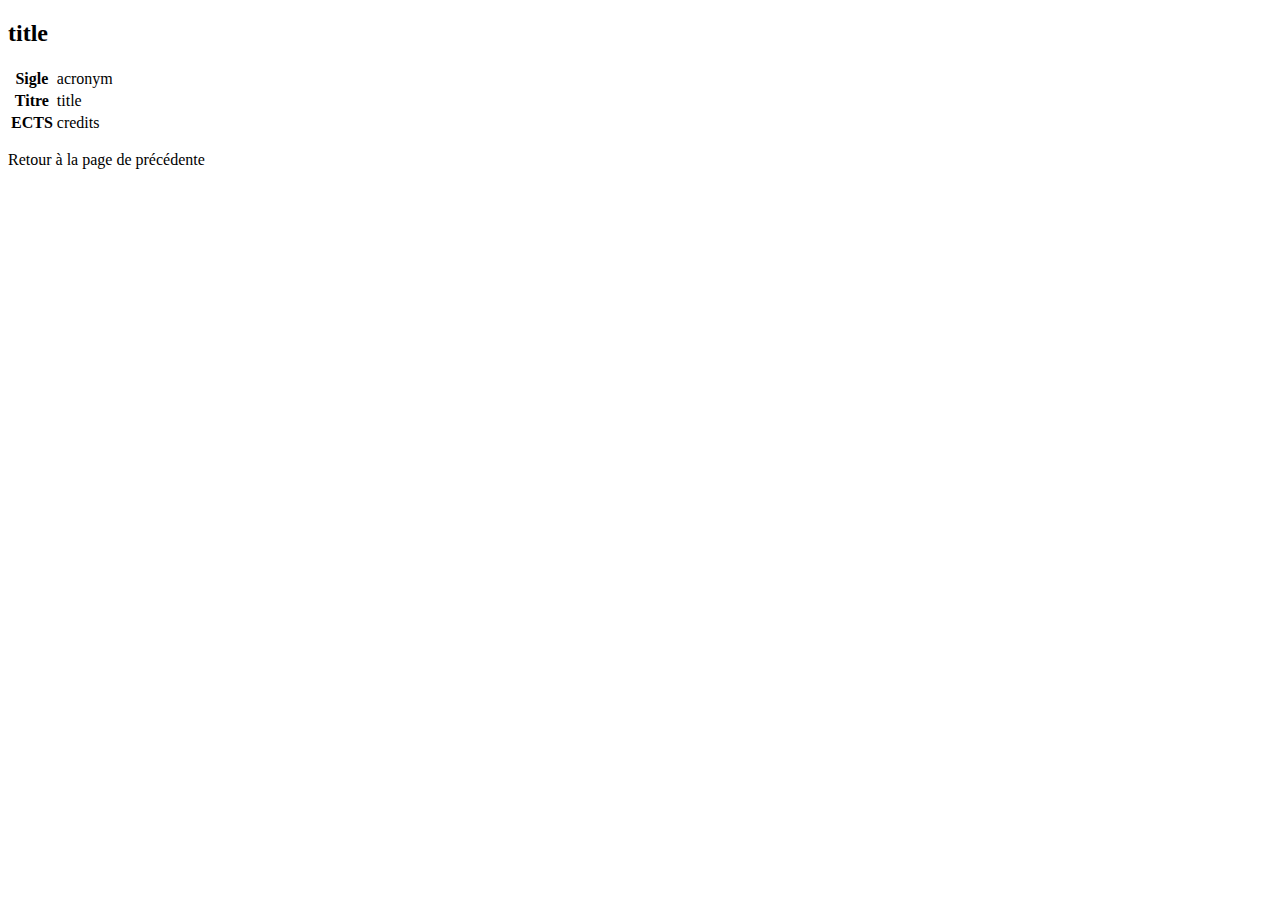
==== src/main/resources/templates/course-detail.html @ 2ee29e28 "feat: création de la page course-detail" ====
<!DOCTYPE html>
<html lang="en" layout:decorate="~{layout}" xmlns:th="http://www.thymeleaf.org"
      xmlns:layout="http://www.ultraq.net.nz/thymeleaf/layout">
<head>
    <meta charset="UTF-8">
    <meta name="viewport" content="width=device-width, initial-scale=1.0">
    <title>Détail du cours</title>
</head>
<body>
<main layout:fragment="content">
    <h2 th:text="${course.title}" class="content-title">title</h2>
    <table class="table">
        <tbody>
        <tr class="table-body-row">
            <th class="table-header-cell table-vertical-cell">Sigle</th>
            <td th:text="${course.acronym}" class="table-vertical-cell">acronym</td>
        </tr>
        <tr class="table-body-row">
            <th class="table-header-cell table-vertical-cell">Titre</th>
            <td th:text="${course.title}" class="table-vertical-cell">title</td>
        </tr>
        <tr class="table-body-row">
            <th class="table-header-cell table-vertical-cell">ECTS</th>
            <td th:text="${course.credits}" class="table-vertical-cell">credits</td>
        </tr>
        </tbody>
    </table>

    <table th:replace="~{/fragments/student-table::student-table(students=${course.students})}"></table>
    <p>Retour à la page de <a th:href="@{/courses}" class="link nav-link">précédente</a></p>
</main>
</body>
</html>
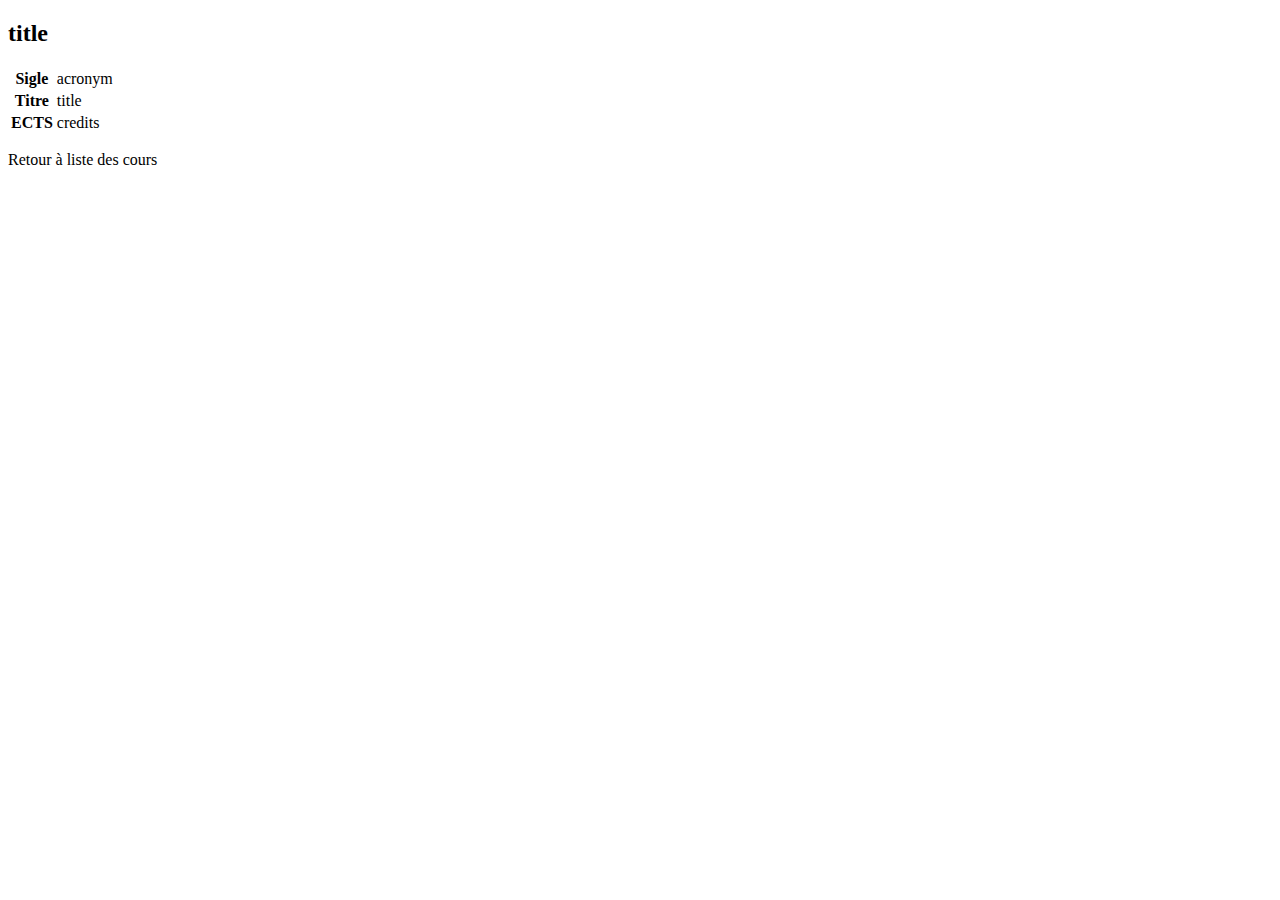
==== commit 83ebbf82: "feat: amélioration nom lien vers la page de cours dans la page d'un détail de cours" ====
--- a/src/main/resources/templates/course-detail.html
+++ b/src/main/resources/templates/course-detail.html
@@ -27,7 +27,7 @@
     </table>
 
     <table th:replace="~{/fragments/student-table::student-table(students=${course.students})}"></table>
-    <p>Retour à la page de <a th:href="@{/courses}" class="link nav-link">précédente</a></p>
+    <p>Retour à <a th:href="@{/courses}" class="link nav-link">liste des cours</a></p>
 </main>
 </body>
 </html>